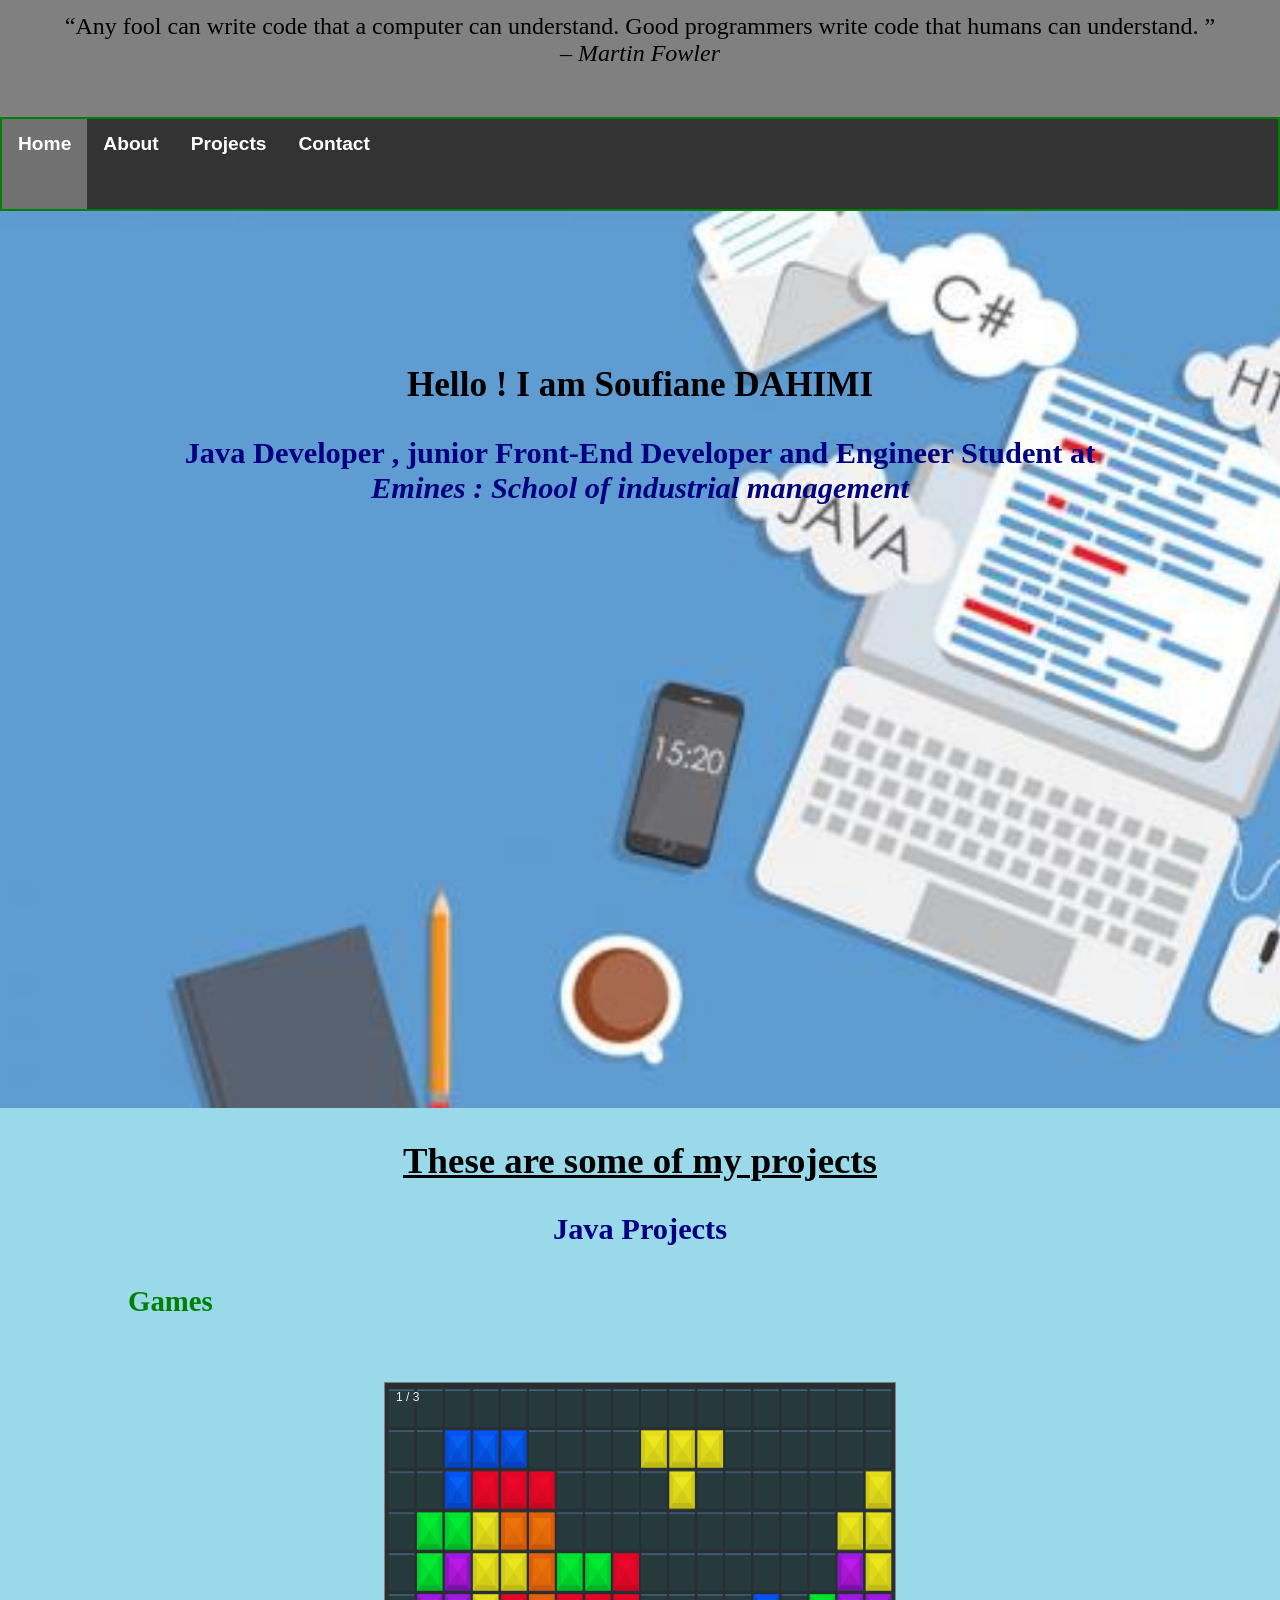
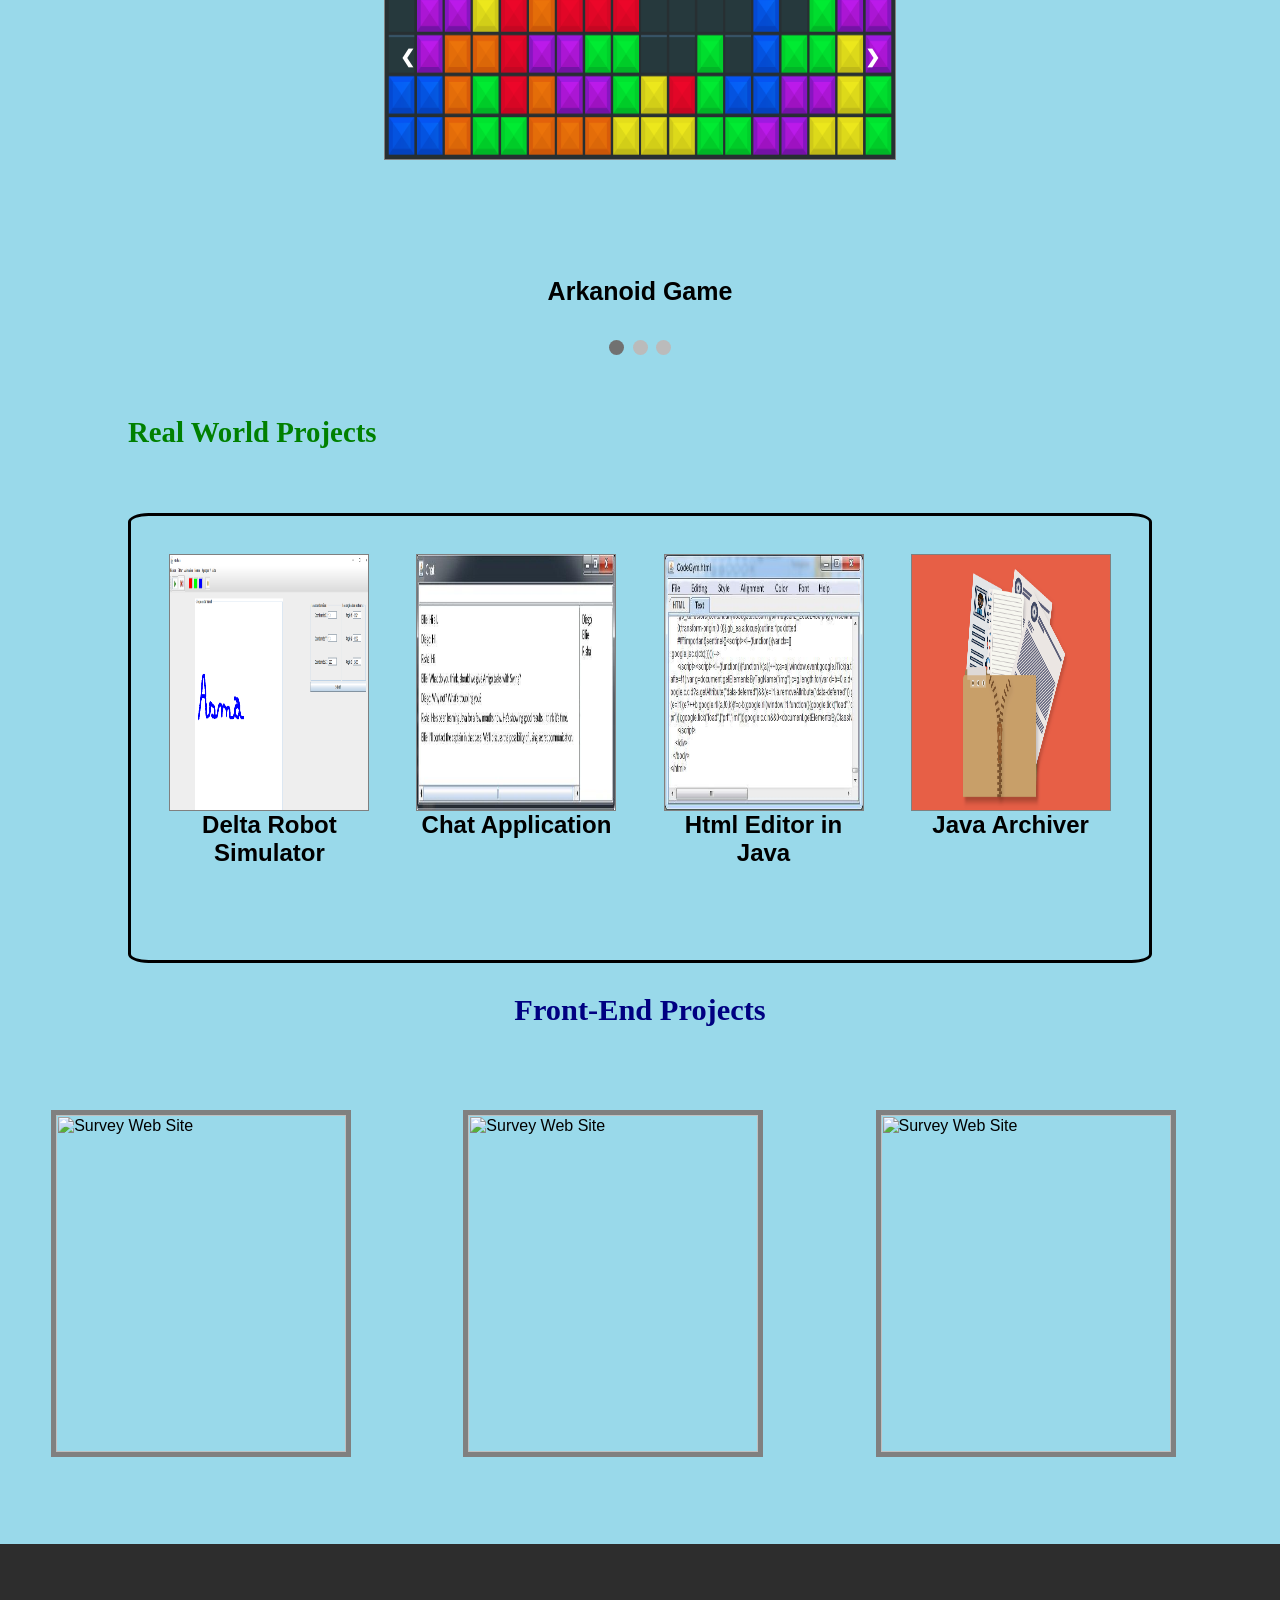
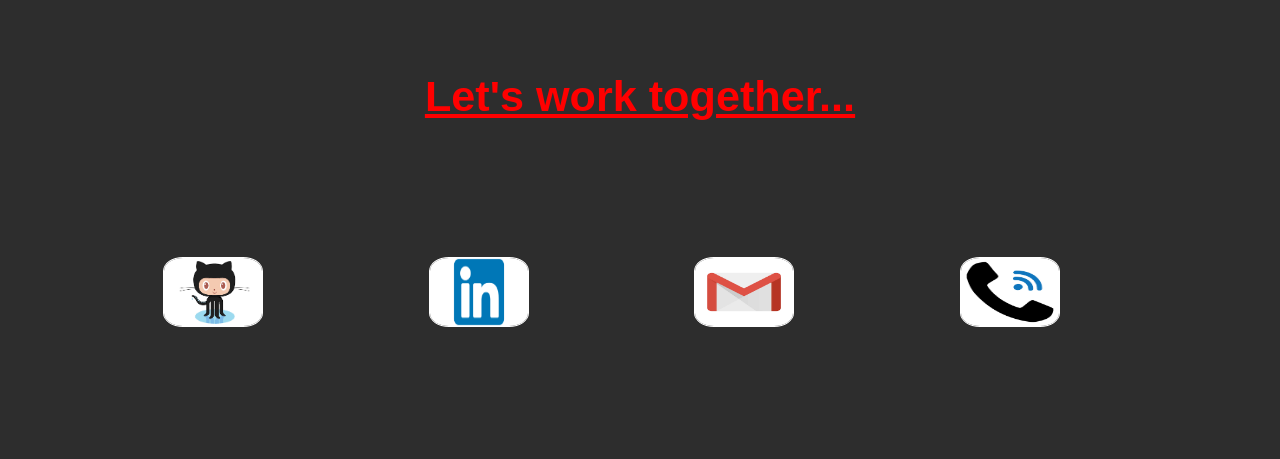
==== Portfolio Source Folder/index.html @ 9cf57dcb "update" ====
</<!DOCTYPE html>
<html lang="en" dir="ltr">
  <head>
    <meta charset="utf-8">
    <meta name="viewport" content="width=device-width, initial-scale=1.0">
    <link rel="stylesheet" href="portfolioCssFile.css" />
    <title>Portfolio Website</title>
  </head>
  <body>
    <header>
      <q cite="https://dzone.com/articles/best-programming-jokes-amp-quotes">Any fool can write code that a computer can understand. Good programmers write code that humans can understand. </q>
      <br><em>– Martin Fowler</em>
    </header>
    <div class="sticky-section">
      <nav>
        <ul>
          <li><a class="active" href="#home">Home</a></li>
          <li><a href="#section1">About</a></li>
          <li class="dropdown">
            <a href="#section2" >Projects</a>
          </li>
          <li><a href="#contact">Contact</a></li>
        </ul>
      </nav>
    </div>
    <section id="section1">
      <h2>Hello ! I am Soufiane DAHIMI</h2>
      <h3>Java Developer , junior Front-End Developer and Engineer Student at  <br> <i>Emines : School of industrial management</i></h3>
    </section>
    <section id="section2">
      <h2 id="MyProjects">These are some of my projects</h2>
      <article id="article1">
        <h3 class="subProject">Java Projects</h3>
          <h4>Games</h4>
          <div class="slideshow-container">

            <div class="mySlides fade">
              <div class="numbertext">1 / 3</div>
              <img src="Tetris.jpeg" alt="non available" style="width:100%">
              <div class="text">Arkanoid Game</div>
            </div>

            <div class="mySlides fade">
              <div class="numbertext">2 / 3</div>
              <img src="snake.jpeg" style="width:100%">
              <div class="text">Snake Game</div>
            </div>

            <div class="mySlides fade">
              <div class="numbertext">3 / 3</div>
              <img src="Arkanoid.jpeg" style="width:100%">
              <div class="text">Tetris Game</div>
            </div>

            <a class="prev" onclick="plusSlides(-1)">&#10094;</a>
            <a class="next" onclick="plusSlides(1)">&#10095;</a>

            </div>
            <br>

            <div style="text-align:center">
              <span class="dot" onclick="currentSlide(1)"></span>
              <span class="dot" onclick="currentSlide(2)"></span>
              <span class="dot" onclick="currentSlide(3)"></span>
            </div>
            <br>
            <h4>Real World Projects</h4>
            <div id="projects">
                <div class="project container"  >
                    <a href="#" tabindex="0" title="Delta Robot Simulator" ><img src="delta.png" alt="Java Program"/></a>
                  <div class="desc">
                    Delta Robot Simulator
                  </div>
                </div>
                <div class="project">
                    <a href="#" tabindex="0" title="Chat Application"><img src="chat.jpeg" alt="Java Program"/></a>
                  <div class="desc">
                    Chat Application
                  </div>
                </div>
                <div class="project">
                    <a href="#" tabindex="0" title="Html Editor in Java"><img src="editor.jpeg" alt="Java Program"/></a>
                  <div class="desc">
                    Html Editor in Java
                  </div>
                </div>
                <div class="project">
                    <a href="#" tabindex="0" title="Java Archiver"><img src="archiver.jpeg" alt="Java Program"/></a>
                  <div class="desc">
                    Java Archiver
                  </div>
                </div>

            </div>
      </article>
      <article id="article2">
        <h3 class="subProject">Front-End Projects</h3>
        <div class="frontEndProjects">
          <div class="frontEnd">
            <img src="surImg.png" alt="Survey Web Site" class="image">
            <div class="overlay">Survey Website for EMIENS school</div>
          </div>
          <div class="frontEnd">
            <img src="docImg.png" alt="Survey Web Site" class="image">
            <div class="overlay">Java Documentation Sample</div>
          </div>
          <div class="frontEnd">
            <img src="porImg.png" alt="Survey Web Site" class="image">
            <div class="overlay">My Portfolio</div>
          </div>
        </div>

      </article>
    </section>
    <footer >
      <h2 id="askContact">Let's work together...</h2>
      <div id="contact">
        <div class="socialMedia">
          <a href="#"><img src="git.png" alt="" class="imgContact"></a>
        </div>
        <div class="socialMedia">
          <a href="#"><img src="linkedin.png" alt="" class="imgContact"></a>
        </div>
        <div class="socialMedia">
          <a href="#"><img src="gmail.png" alt="" class="imgContact"></a>
        </div>
        <div class="socialMedia">
          <a href="#"><img src="call.jpg" alt="" class="imgContact" ></a>
        </div>
      </div>
    </footer>







    <script>
      var slideIndex = 1;
      showSlides(slideIndex);

      function plusSlides(n) {
        showSlides(slideIndex += n);
      }

      function currentSlide(n) {
        showSlides(slideIndex = n);
      }

      function showSlides(n) {
        var i;
        var slides = document.getElementsByClassName("mySlides");
        var dots = document.getElementsByClassName("dot");
        if (n > slides.length) {slideIndex = 1}
        if (n < 1) {slideIndex = slides.length}
        for (i = 0; i < slides.length; i++) {
            slides[i].style.display = "none";
        }
        for (i = 0; i < dots.length; i++) {
            dots[i].className = dots[i].className.replace(" active", "");
        }
        slides[slideIndex-1].style.display = "block";
        dots[slideIndex-1].className += " active";
      }
  </script>

  </body>
</html>
---- Portfolio Source Folder/portfolioCssFile.css ----
body{
   background-color: rgb(153, 217,234);
}
header{
  text-align: center;
  height: 13%;
  font-size: 1.5em;
  background-color: gray;
  padding-top: 1%;
  font-family: "Adobe Heiti Std R",serif;
}
h2{
  font-size: 2.2em;
  font-family: "Adobe Heiti Std R",serif;
  font-weight: bold;
}
h3{
  font-size: 1.9em;
  font-family: "Adobe Ming Std L","Adobe Heiti Std R",serif;
  color: rgb(0,0,129)
}
.sticky-section{
  position:-webkit-sticky;
  position:sticky;
  top:0px;
  width: 100%;
}
nav{
  margin-bottom: 0px;;
  width: 100%;
  border: 2px solid green;
  position: -webkit-sticky; /* Safari */
  position: sticky;
  z-index: 5;
}
ul {
  list-style-type: none;
  margin: 0;
  padding: 0;
  overflow: hidden;
  background-color: #333;
  position: -webkit-sticky; /* Safari */
  position: sticky;
  top: 0;
  height: 10%;
}

li {
  float: left;

}

li a {
  display: block;
  color: white;
  text-align: center;
  padding: 14px 16px;
  text-decoration: none;
  height: 100%;
  font-weight: bold;
  font-size: 1.2em;
}

li a:hover {
  background-color: #111;
}

.active {
  background-color: #4CAF50;
}
#section1{
  margin-top: -3px;
  padding: 10%;
  text-align: center;
  /* The image used */
  background-image: url("secondImag.jpg");

  /* Full height */
  height: 100%;

  /* Center and scale the image nicely */
  background-position: center;
  background-repeat: no-repeat;
  background-size: cover;
}
#section2{

}
* {box-sizing: border-box}
body {font-family: Verdana, sans-serif; margin:0}
.mySlides {display: none}
img {vertical-align: middle;}

/* Slideshow container */
.slideshow-container {
  max-width: 1000px;
  position: relative;
  margin: auto;
  width: 40%;
  height: 60%;
}

/* Next & previous buttons */
.prev, .next {
  cursor: pointer;
  position: absolute;
  top: 50%;
  width: auto;
  padding: 16px;
  margin-top: -22px;
  color: white;
  font-weight: bold;
  font-size: 18px;
  transition: 0.6s ease;
  border-radius: 0 3px 3px 0;
  user-select: none;
}

/* Position the "next button" to the right */
.next {
  right: 0;
  border-radius: 3px 0 0 3px;
}

/* On hover, add a black background color with a little bit see-through */
.prev:hover, .next:hover {
  background-color: rgba(0,0,0,0.8);
}

/* Caption text */
.text {
  color: black;
  font-weight: bold;
  font-size: 25px;
  padding: 8px 12px;
  position: absolute;
  bottom: 8px;
  width: 100%;
  text-align: center;
}

/* Number text (1/3 etc) */
.numbertext {
  color: #f2f2f2;
  font-size: 12px;
  padding: 8px 12px;
  position: absolute;
  top: 0;
}

/* The dots/bullets/indicators */
.dot {
  cursor: pointer;
  height: 15px;
  width: 15px;
  margin: 0 2px;
  background-color: #bbb;
  border-radius: 50%;
  display: inline-block;
  transition: background-color 0.6s ease;
}

.active, .dot:hover {
  background-color: #717171;
}

/* Fading animation */
.fade {
  -webkit-animation-name: fade;
  -webkit-animation-duration: 1.5s;
  animation-name: fade;
  animation-duration: 1.5s;
}

@-webkit-keyframes fade {
  from {opacity: .4}
  to {opacity: 1}
}

@keyframes fade {
  from {opacity: .4}
  to {opacity: 1}
}

/* On smaller screens, decrease text size */
@media only screen and (max-width: 300px) {
  .prev, .next,.text {font-size: 11px}
}
.frontEnd {
  position: relative;
  width: 100%;
  height: 100%;
  max-width: 300px;
  border : 4px solid gray;
}

.image {
  display: block;
  width: 100%;
  height: 100%;
}

.overlay {
  position: absolute;
  bottom: 0;
  background: rgb(0, 0, 0);
  background: rgba(0, 0, 0, 0.5); /* Black see-through */
  color: #f1f1f1;
  width: 100%;
  transition: .5s ease;
  opacity:0;
  color: white;
  font-size: 20px;
  padding: 20px;
  text-align: center;
}

.frontEnd:hover .overlay {
  opacity: 1;
}
.frontEndProjects{
  display: grid;
  grid-template-columns:1fr 1fr 1fr ;
  grid-column-gap: 5%;
  padding: 4%;
  height: 50%;
}
@media only screen and (max-width: 700px) {
  .projects {
    width: 49.99999%;
    margin: 6px 0;
  }
}

@media only screen and (max-width: 500px) {
  .projects {
    width: 100%;
  }
}
#projects{
    display: grid;
    grid-template-columns: 1fr 1fr 1fr 1fr;
    grid-gap: 5%;
    border : 3px solid black;
    border-radius: 2%;
    width: 80%;
    height: 50%;
    margin: auto;
    padding: 3%;
}
.project:hover{
  border : 2px solid green;
  border-radius: 2%;
  transition: border 1 linear 2s;
}
img {
  display: block;
  width: 100%;
  height: 70%;
  border:1px solid gray;
}
.project {
  width: auto;
  padding: 0px;
  text-align: center;
}
.desc{
  font-size: 1.5em;
  font-weight: bold;
  font-family:"Arial" ,serif;
}
#MyProjects{
  text-decoration: underline;
  font-weight: bold;
  font-family: "Adobe Heiti Std R",serif;
  font-size: 2.3em;
  text-align: center;
}
.subProject{
  text-align: center;
}
h4{
  font-family: "Arial Rounded MT Bold",serif;
  font-size: 1.8em;
  margin-left: 10%;
  margin-bottom: 5%;
  color: green;
}
footer{
    background-color: rgb(45,45,45) ;
    width: 100%;
}
#contact{
  display:grid;
  grid-template-columns: 1fr 1fr 1fr 1fr ;
  width: 100%;
  padding: 8%;
  padding-left: 13%;
  margin: -3px;
  grid-column-gap: 5%;
}
.socialMedia{
  height: 100px;
  width: 100px;
  transition: top 3 linear 2s;
}
.socialMedia:hover{
  position: relative;
  top: 5px;
}
#askContact{
  padding-top:  10%;
  font-family: "Arial",serif;
  font-weight: 700;
  text-align: center;
  font-size: 2.7em;
  text-decoration: underline;
  color: red;
}
.imgContact{
 display: block;
 border : 1px solid white ;
 border-radius: 20%
}
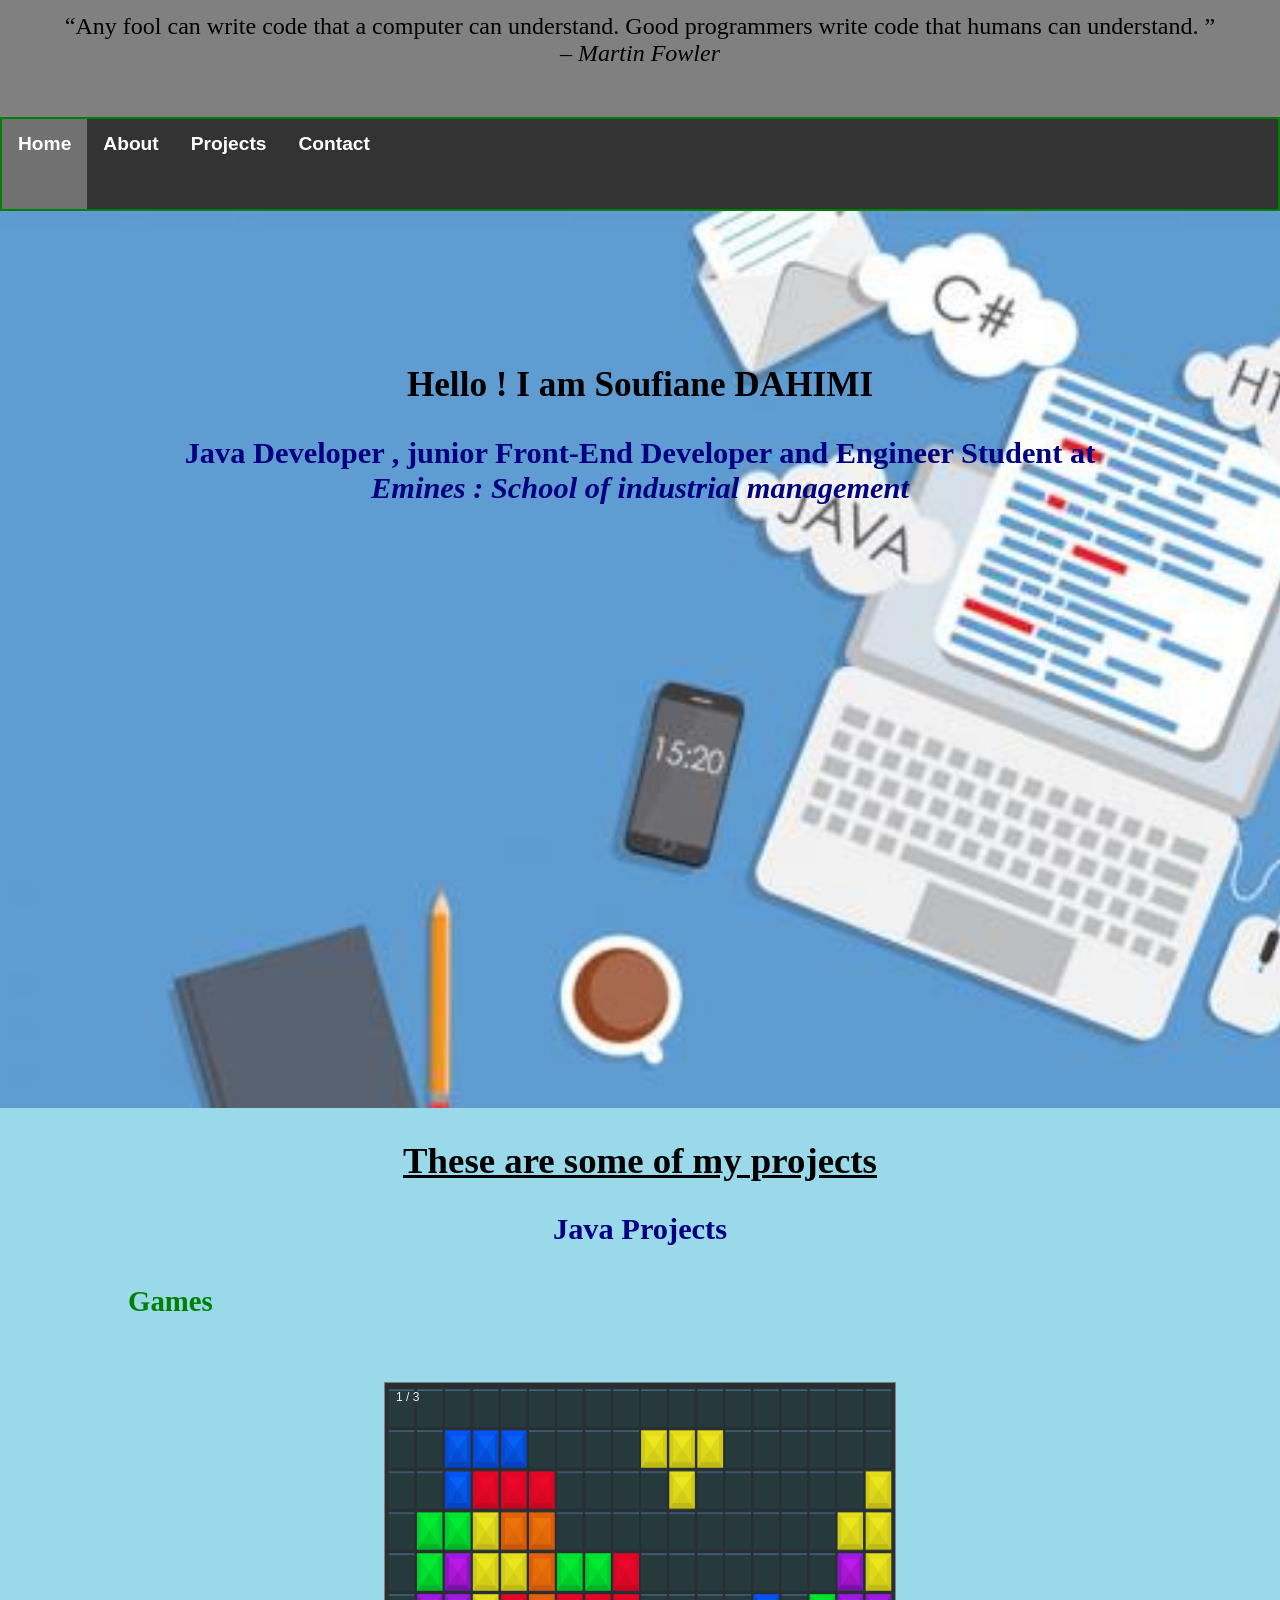
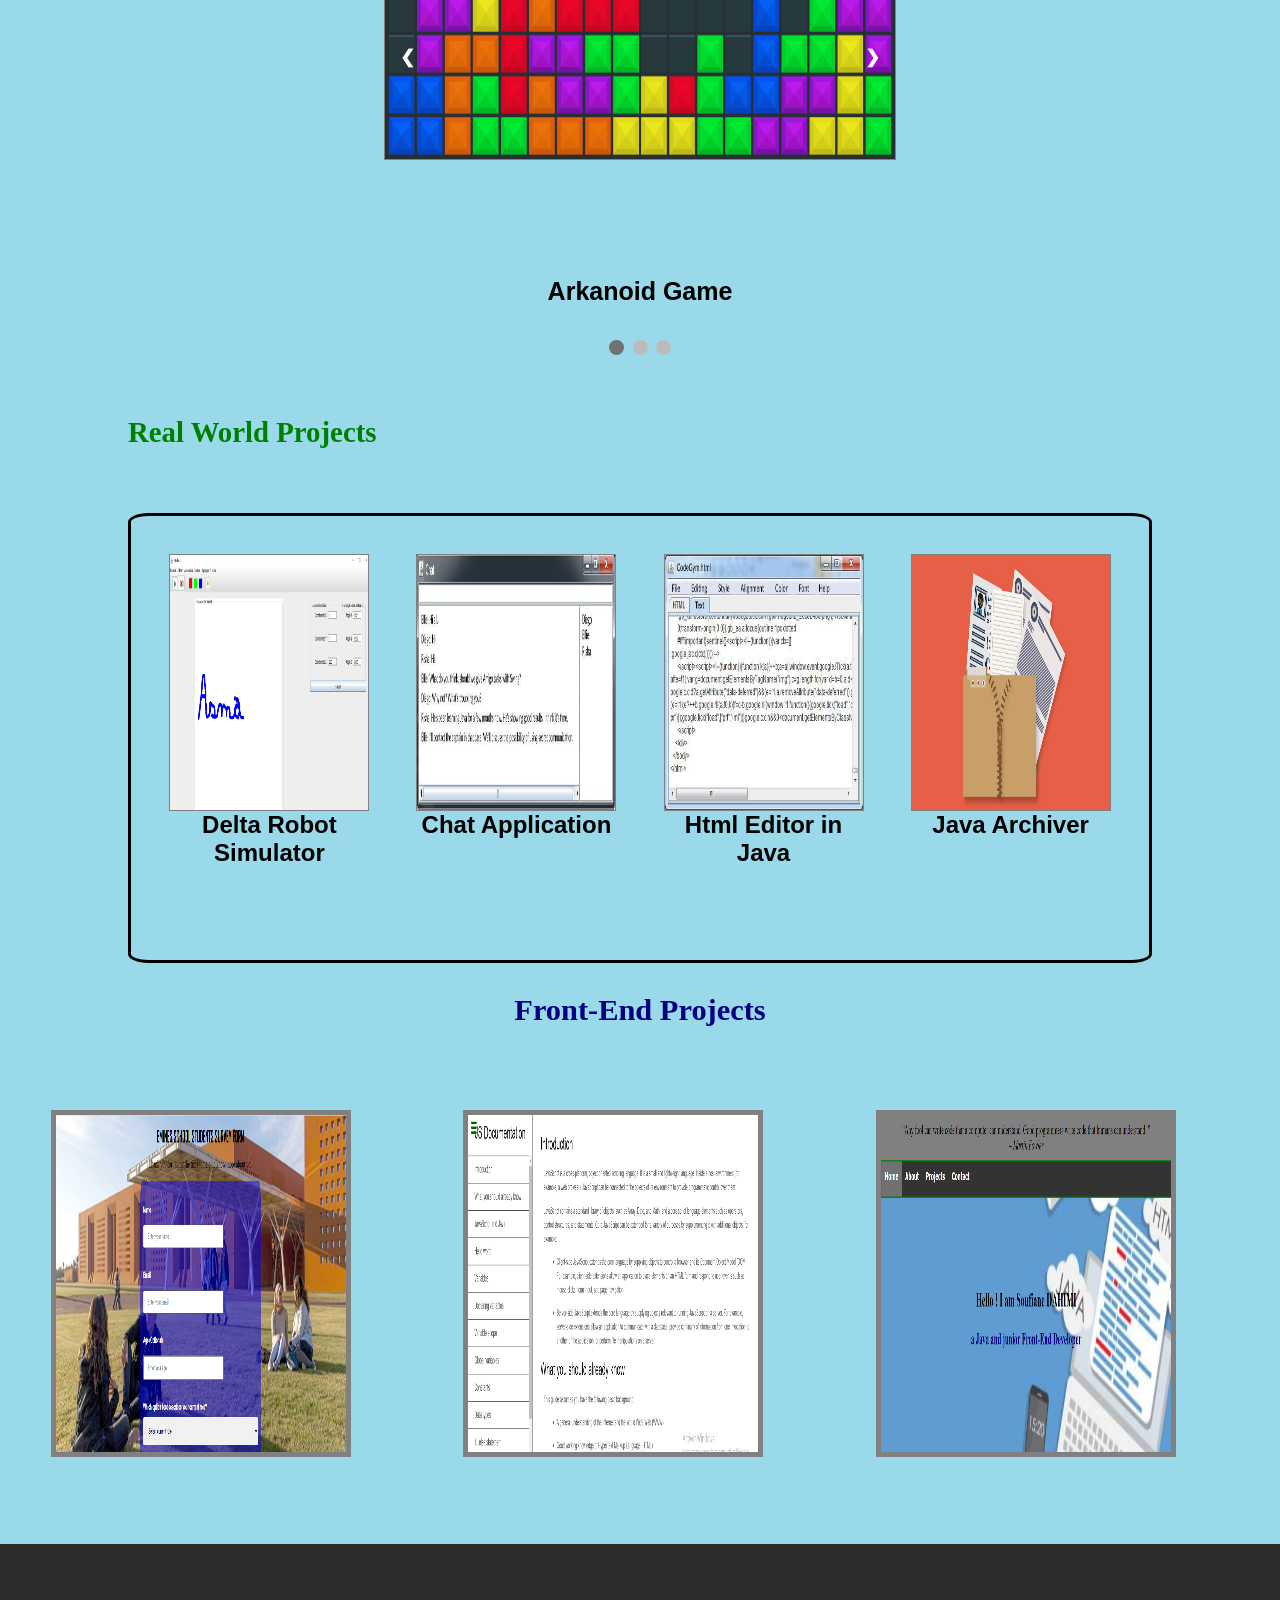
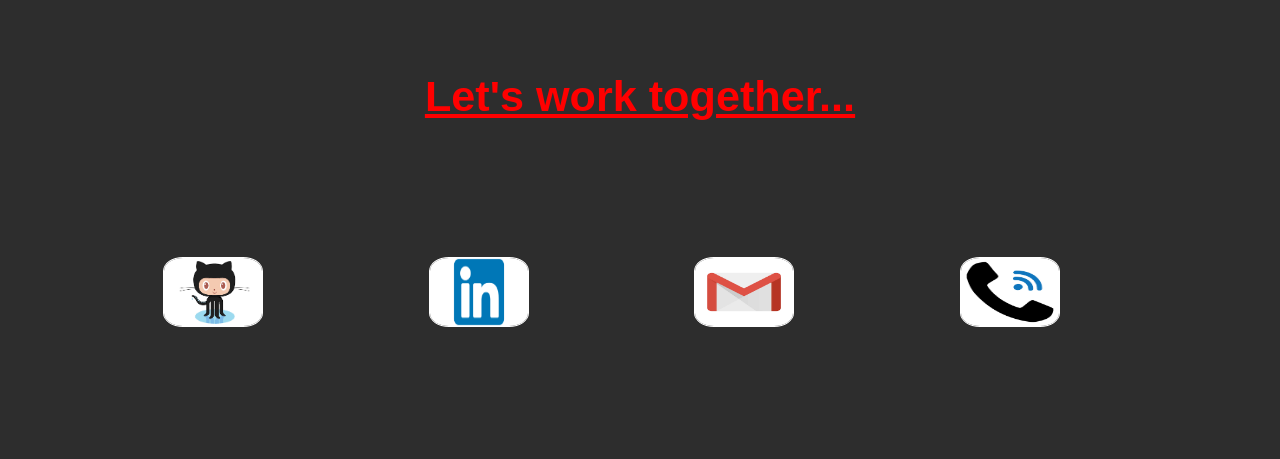
==== commit 071442b7: "fixing image extensions compatibility" ====
--- a/Portfolio Source Folder/index.html
+++ b/Portfolio Source Folder/index.html
@@ -98,15 +98,15 @@
         <h3 class="subProject">Front-End Projects</h3>
         <div class="frontEndProjects">
           <div class="frontEnd">
-            <img src="surImg.png" alt="Survey Web Site" class="image">
+            <img src="surImg.PNG" alt="Survey Web Site" class="image">
             <div class="overlay">Survey Website for EMIENS school</div>
           </div>
           <div class="frontEnd">
-            <img src="docImg.png" alt="Survey Web Site" class="image">
+            <img src="docImg.PNG" alt="Survey Web Site" class="image">
             <div class="overlay">Java Documentation Sample</div>
           </div>
           <div class="frontEnd">
-            <img src="porImg.png" alt="Survey Web Site" class="image">
+            <img src="porImg.PNG" alt="Survey Web Site" class="image">
             <div class="overlay">My Portfolio</div>
           </div>
         </div>
